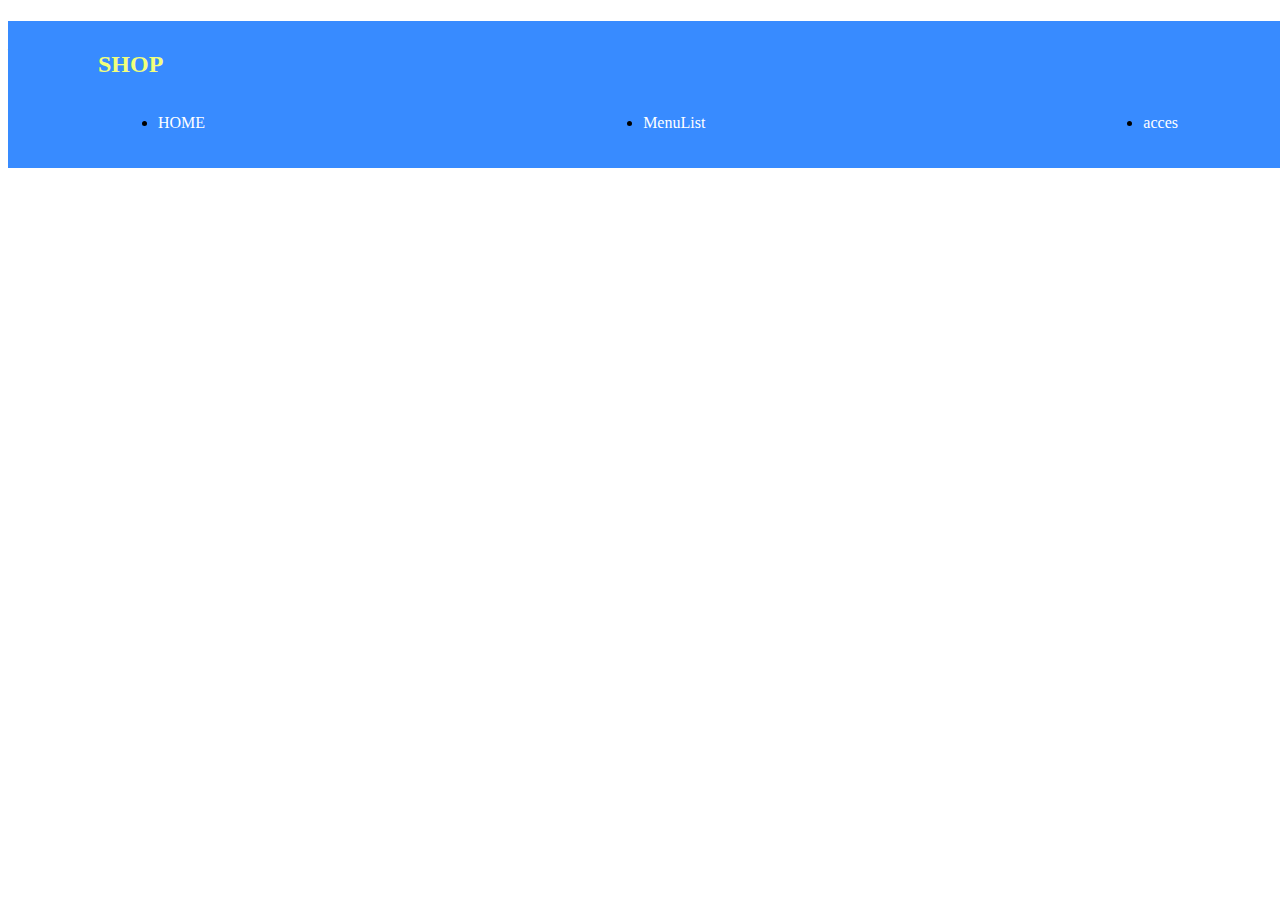
==== q6/q6/index.html @ 150d4a2c "12/13" ====
<!DOCTYPE html>
<html lang="ja">

<head>
  <meta charset="UTF-8">
  <meta name="viewport" content="width=device-width, initial-scale=1.0">
  <link rel="stylesheet" href="./css/reset.css">
  <link rel="stylesheet" href="./css/base.css">
  <link rel="stylesheet" href="./css/style.css">
  <title>LayoutParts-Q3</title>
</head>

<body>
  <header class="header">
    <div class="navbar">
      <div class="shop">
        <a href="#">SHOP</a>
      </div>
      <div class="menu">
        <nav>
          <ul class="nav-menu">
            <li>
              <a href="#">HOME</a>
            </li>
            <li>
              <a href="#">MenuList</a>
            </li>
            <li>
              <a href="#">acces</a>
            </li>
          </ul>
        </nav>
      </div>
    </div>
  </header>
  <main>
    <div class="wrapper">
      <h1 class="title">基本レイアウト・パーツ</h1>
      <h2 class="sub--title">Q6ナビバー</h2>
    </div>
  </main>
</body>

</html>
---- q6/q6/css/style.css ----
@charset "UTF-8";

.header{
  background-color: #388bff;
  width: 100%;
  position: fixed;
}
.navbar{
  width: 1100px;
  margin: 0 auto;
}
.shop{
  font-size: 24px;
  font-weight: bold;
  margin-top: 30px;
}
.shop a{
  color: #f2ff7b;
}
.nav-menu{
  display: flex;
  justify-content: space-between;
}
nav{
  padding: 20px;
}
li a{
  color: #ffffff;
}
a{
  text-decoration:none;
}
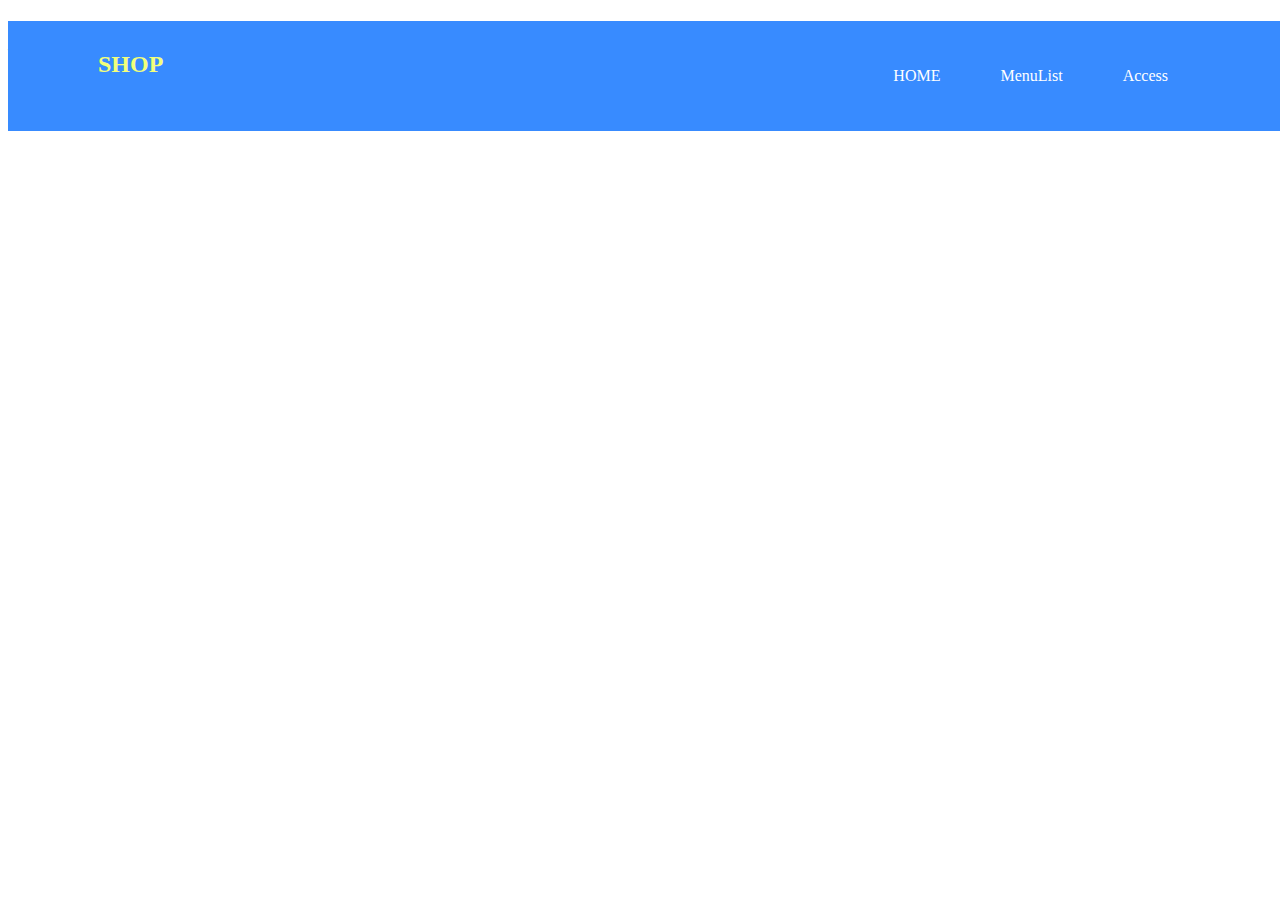
==== commit 45749a91: "2/18" ====
--- a/q6/q6/index.html
+++ b/q6/q6/index.html
@@ -1,44 +1,42 @@
 <!DOCTYPE html>
 <html lang="ja">
+  <head>
+    <meta charset="UTF-8" />
+    <meta name="viewport" content="width=device-width, initial-scale=1.0" />
+    <link rel="stylesheet" href="./css/reset.css" />
+    <link rel="stylesheet" href="./css/base.css" />
+    <link rel="stylesheet" href="./css/style.css" />
+    <title>LayoutParts-Q3</title>
+  </head>
 
-<head>
-  <meta charset="UTF-8">
-  <meta name="viewport" content="width=device-width, initial-scale=1.0">
-  <link rel="stylesheet" href="./css/reset.css">
-  <link rel="stylesheet" href="./css/base.css">
-  <link rel="stylesheet" href="./css/style.css">
-  <title>LayoutParts-Q3</title>
-</head>
-
-<body>
-  <header class="header">
-    <div class="navbar">
-      <div class="shop">
-        <a href="#">SHOP</a>
+  <body>
+    <header class="header">
+      <div class="inner d--flex">
+        <div class="logo">
+          <a href="#">SHOP</a>
+        </div>
+        <div class="menu">
+          <nav>
+            <ul class="nav d--flex">
+              <li>
+                <a href="#">HOME</a>
+              </li>
+              <li>
+                <a href="#">MenuList</a>
+              </li>
+              <li>
+                <a href="#">Access</a>
+              </li>
+            </ul>
+          </nav>
+        </div>
       </div>
-      <div class="menu">
-        <nav>
-          <ul class="nav-menu">
-            <li>
-              <a href="#">HOME</a>
-            </li>
-            <li>
-              <a href="#">MenuList</a>
-            </li>
-            <li>
-              <a href="#">acces</a>
-            </li>
-          </ul>
-        </nav>
+    </header>
+    <main>
+      <div class="wrapper">
+        <h1 class="title">基本レイアウト・パーツ</h1>
+        <h2 class="sub--title">Q6ナビバー</h2>
       </div>
-    </div>
-  </header>
-  <main>
-    <div class="wrapper">
-      <h1 class="title">基本レイアウト・パーツ</h1>
-      <h2 class="sub--title">Q6ナビバー</h2>
-    </div>
-  </main>
-</body>
-
-</html>+    </main>
+  </body>
+</html>
--- a/q6/q6/css/style.css
+++ b/q6/q6/css/style.css
@@ -1,32 +1,32 @@
 @charset "UTF-8";
-
-.header{
-  background-color: #388bff;
+a {
+  text-decoration: none;
+}
+.header {
   width: 100%;
+  background: #388bff;
   position: fixed;
 }
-.navbar{
+.inner {
   width: 1100px;
   margin: 0 auto;
 }
-.shop{
+.logo {
+  margin-top: 30px;
   font-size: 24px;
   font-weight: bold;
-  margin-top: 30px;
 }
-.shop a{
+.logo a {
   color: #f2ff7b;
 }
-.nav-menu{
+.d--flex {
   display: flex;
   justify-content: space-between;
 }
-nav{
-  padding: 20px;
+.nav li {
+  list-style: none;
+  padding: 30px;
 }
-li a{
+li a {
   color: #ffffff;
 }
-a{
-  text-decoration:none;
-}